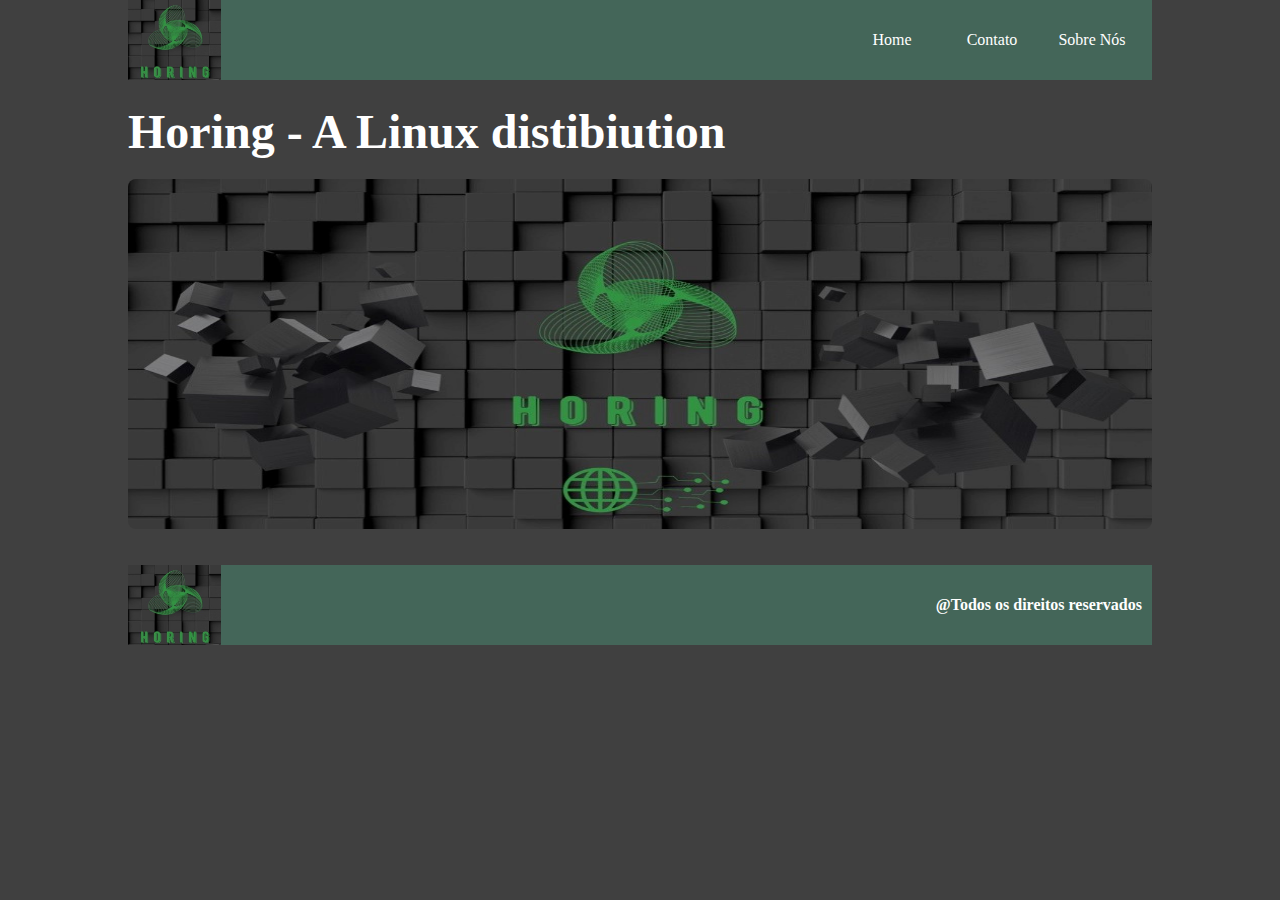
==== About_Horny/about.html @ 2c42494b "First Commit" ====
<!DOCTYPE html>
<html lang="en">

<head>
    <meta charset="UTF-8">
    <meta http-equiv="X-UA-Compatible" content="IE=edge">
    <meta name="viewport" content="width=device-width, initial-scale=1.0">
    <link rel="stylesheet" href="style.css">
    <link rel="icon"
        href="./assets/icon.jpg"
        type="image/x-icon" />

    <title>Horing</title>
</head>

<body>
    <header>
        <img class="logo" src="./assets/icon.jpg" alt="">
        <nav>
            <ul>
                <li><a href="#">Home</a></li>
                <li><a href="./Contato.html">Contato</a></li>
                <li><a href="./Sobre.html">Sobre Nós</a></li>
            </ul>
        </nav>
    </header>

    
    <div class="bannercont">
        <h1>Horing - A Linux distibiution</h1>
        <div class="banner">
        <img src="./assets/image.jpg" alt="">
        </div>
    </div>

    <footer>
        <img class="logo" src="./assets/icon.jpg" alt="">
        <nav>
            <ul>
                <li>
                    <h4 style="background-color: #446659; color: white;">@Todos os direitos reservados</h4>
                </li>
            </ul>
        </nav>
    </footer>
</body>

</html>
---- About_Horny/style.css ----
* {
    margin: 0;
    padding: 0;
    background-color: #404040;
    color: white;
}

body {
    width: 80%;
    margin: auto;
}

.logo {
    width: 10%;
    height: 100%;
}

header {
    height: 80px;
    width: 100%;
    display: flex;
    align-items: center;
    justify-content: space-between;
}

ul {
    display: flex;
    padding: 0 10px;
    list-style: none;
    height: 100%;
    justify-content: center;
    align-items: center;
    background-color: #446659;
}

li {
    display: flex;
    height: 100%;
    justify-content: center;
    align-items: center;
    background-color: #446659;
}

a {
    color: white;
    margin: 5px;
    text-decoration: none;
    width: 5rem;
    height: 100%;
    display: flex;
    justify-content: center;
    align-items: center;
    padding: 0 5px;
    background-color: #446659;
}

a:hover {
    color: #446659;
    background-color: #f5f5f5;
}

nav {
    width: 100%;
    height: 100%;
    display: flex;
    flex-direction: row;
    align-items: center;
    justify-content: end;
    background-color: #446659;
}

.bannercont{
    margin-top: 1.5rem;
    font-size: 1.5rem;
}

.banner {
    /*margin-top: 2em;*/
    width: 100%;
    height: 350px;
    border-radius: 8px;
    display: flex;
    flex-direction: column;
    align-items: center;
    /*padding-top: 1.5em;*/
    margin-bottom: 1.5em;
}

.banner img {
    /*margin-top: 25px;*/
    height: 100%;
    width: 100%;
    contain: layout;
    border-radius: 8px;
}

.destaque {
    height: 25em;
    border-radius: 8px;
    margin-top: 150px;
}



.hrperfect {
    height: 2.8px;
    width: 60px;
}

.destaque .containerCard {
    height: 100%;
    display: flex;
    justify-content: space-around;
}

.destaque .card {
    width: 22%;
    margin-top: 20px;
    height: 80%;
    border-radius: 8px;
    display: flex;
    flex-direction: column;
    align-items: center;
    justify-content: space-between;
}

.card img {
    width: 100%;
    height: 320px;
    border-radius: 8px;
    object-fit: fill;
}
.products {

    border-radius: 8px;
    margin-top: 150px;
    margin-bottom: 90px;
}
.products .containerCard {
    height: 100%;
    display: flex;
    justify-content: space-around;
    flex-wrap: wrap;
}

.products .card {
    width: 25%;
    margin: 10px;
    margin-top: 20px;
    height: 80%;
    border-radius: 8px;
    display: flex;
    flex-direction: column;
    align-items: center;
    justify-content: space-between;
}
.products .card p{
    color: red;
}


form {
    display: flex;
    flex-direction: column;
    align-items: center;
}

form input {
    height: 30px;
    border-radius: 1.5em;
    border: 1px solid rgb(145, 145, 145);
    padding: 5px;
}

h1 {
    margin-bottom: 20px;
}

body {
    height: 48.6em;
}

.container {
    height: 100%;
    display: flex;
    justify-content: center;
    align-items: center;
}

.subcont {
    display: flex;
    align-items: center;
    justify-content: center;
}

.continf {
    display: flex;
    flex-direction: column;
    justify-content: center;
    align-items: center;
}

.inf {
    width: 80%;
    padding: 10px;
    margin-top: 10px;
    margin-bottom: 10px;
    background-color: #FFF;
    border-radius: 20px;
}

.inputs {
    display: flex;
    flex-direction: column;
    justify-content: center;
    width: 80%;
}

.login {
    width: 55%;
    height: auto;
    background-color: rgb(247, 247, 247);
    padding-top: 20px;
    padding-bottom: 20px;
    text-align: center;
    border-radius: 5px;
}

.buttons {
    margin-top: 30px;
    display: flex;
    flex-direction: column;
    width: 80%;
}

.env {
    margin-bottom: 5px;
    height: 40px;
    border-radius: 20px;
    border: none;
    background-color: rgb(0, 0, 0);
    color: white;
    cursor: pointer;
}

.env:hover {
    background-color: rgb(63, 63, 63);
}

.limp {
    height: 40px;
    border-radius: 20px;
    border: none;
    color: white;
    cursor: pointer;
}

.limp:hover {
    background-color: rgb(170, 170, 170);
}

.hr {
    margin: 20px;
    border-bottom: 1px solid rgb(156, 156, 156);
}

.sobre {
    margin-top: 2em;
    width: 100%;
    height: 700px;
    border-radius: 8px;
    display: flex;
    flex-direction: column;
    align-items: center;
    padding-top: 1.5em;
    margin-bottom: 1.5em;
}

.sobre h3 {
    text-align: center;
}

.sobre a {
    margin-top: 25px;
    height: 100%;
    width: 100%;
    border-radius: 100%;
}

.sobre a img {
    border-radius: 100%;
}

.sobre .containerCardSobre {
    height: 100%;
    display: flex;
    justify-content: space-around;

}

.sobre .cardSobre {
    width: 22%;
    margin-top: 20px;
    height: 90%;
    border-radius: 8px;
    display: flex;
    flex-direction: column;
    align-items: center;
    justify-content: flex-start;
}

.cardSobre img {
    width: 100%;
    height: 90%;
    border-radius: 8px;

}

footer {
    height: 80px;
    width: 100%;
    display: flex;
    align-items: center;
    justify-content: space-around;

}

footer nav{
    justify-content: end;
}
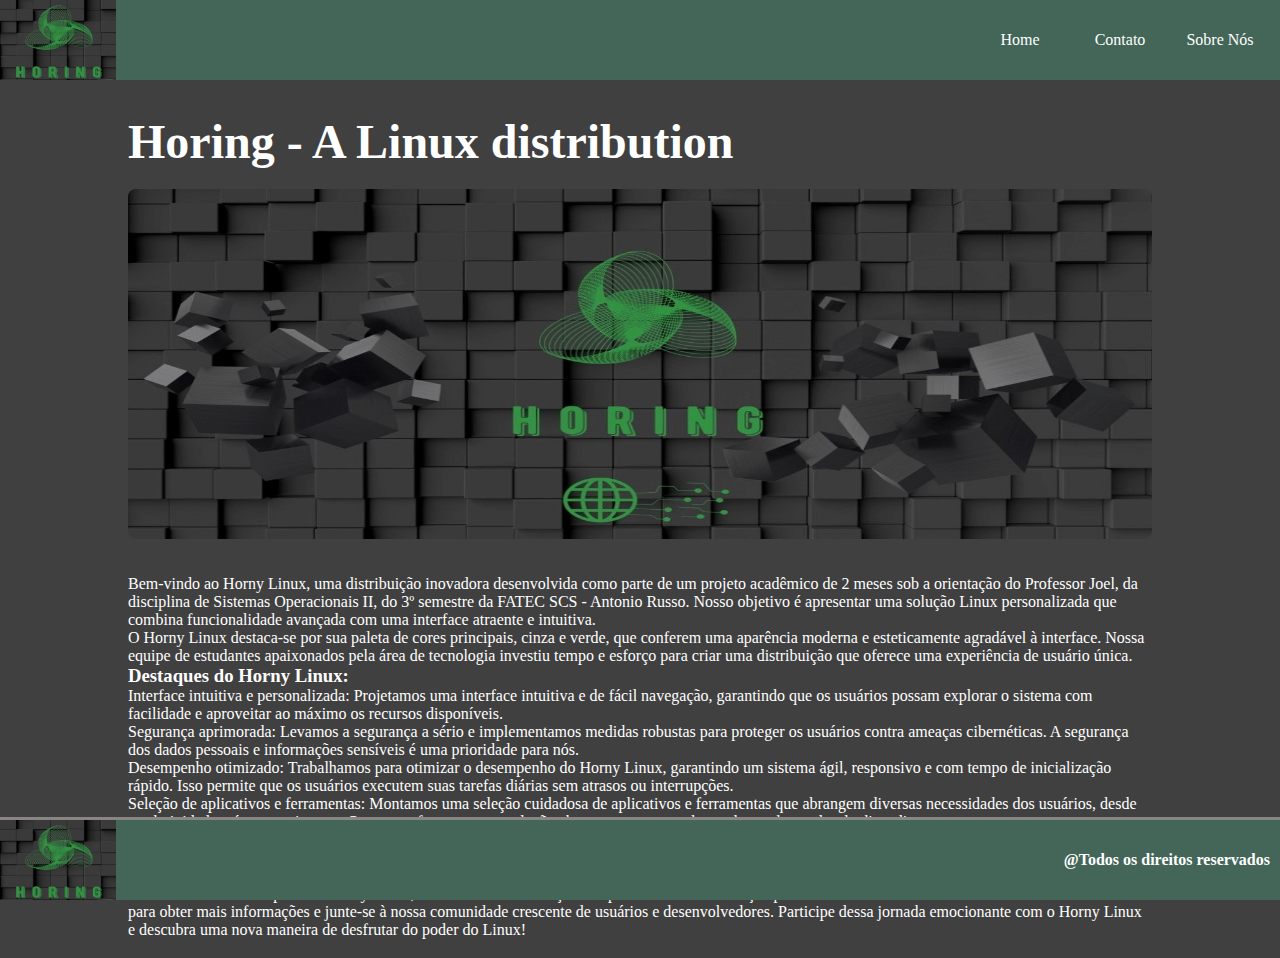
==== commit 50955d53: "new features" ====
--- a/About_Horny/about.html
+++ b/About_Horny/about.html
@@ -1,48 +1,113 @@
 <!DOCTYPE html>
 <html lang="en">
-
-<head>
-    <meta charset="UTF-8">
-    <meta http-equiv="X-UA-Compatible" content="IE=edge">
-    <meta name="viewport" content="width=device-width, initial-scale=1.0">
-    <link rel="stylesheet" href="style.css">
-    <link rel="icon"
-        href="./assets/icon.jpg"
-        type="image/x-icon" />
+  <head>
+    <meta charset="UTF-8" />
+    <meta http-equiv="X-UA-Compatible" content="IE=edge" />
+    <meta name="viewport" content="width=device-width, initial-scale=1.0" />
+    <link rel="stylesheet" href="style.css" />
+    <link rel="icon" href="./assets/icon.jpg" type="image/x-icon" />
 
     <title>Horing</title>
-</head>
+  </head>
 
-<body>
+  <body>
+    <!--Header-->
     <header>
-        <img class="logo" src="./assets/icon.jpg" alt="">
-        <nav>
-            <ul>
-                <li><a href="#">Home</a></li>
-                <li><a href="./Contato.html">Contato</a></li>
-                <li><a href="./Sobre.html">Sobre Nós</a></li>
-            </ul>
-        </nav>
+      <img class="logo" src="./assets/icon.jpg" alt="" />
+      <nav>
+        <ul class="navBar">
+          <li class="navBar"><a href="#">Home</a></li>
+          <li class="navBar"><a href="./Contato.html">Contato</a></li>
+          <li class="navBar"><a href="./Sobre.html">Sobre Nós</a></li>
+        </ul>
+      </nav>
     </header>
 
-    
+    <!--Banner-->
     <div class="bannercont">
-        <h1>Horing - A Linux distibiution</h1>
-        <div class="banner">
-        <img src="./assets/image.jpg" alt="">
-        </div>
+      <h1>Horing - A Linux distribution</h1>
+      <div class="banner">
+        <img src="./assets/image.jpg" alt="" />
+      </div>
     </div>
 
+    <!--Sobre-->
+    <div class="about">
+      <p>
+        Bem-vindo ao Horny Linux, uma distribuição inovadora desenvolvida como
+        parte de um projeto acadêmico de 2 meses sob a orientação do Professor
+        Joel, da disciplina de Sistemas Operacionais II, do 3º semestre da FATEC
+        SCS - Antonio Russo. Nosso objetivo é apresentar uma solução Linux
+        personalizada que combina funcionalidade avançada com uma interface
+        atraente e intuitiva.
+      </p>
+      <p>
+        O Horny Linux destaca-se por sua paleta de cores principais, cinza e
+        verde, que conferem uma aparência moderna e esteticamente agradável à
+        interface. Nossa equipe de estudantes apaixonados pela área de
+        tecnologia investiu tempo e esforço para criar uma distribuição que
+        oferece uma experiência de usuário única.
+      </p>
+
+      <!--Destaques-->
+      <h3>Destaques do Horny Linux:</h3>
+      <p>
+        Interface intuitiva e personalizada: Projetamos uma interface intuitiva
+        e de fácil navegação, garantindo que os usuários possam explorar o
+        sistema com facilidade e aproveitar ao máximo os recursos disponíveis.
+      </p>
+
+      <p>
+        Segurança aprimorada: Levamos a segurança a sério e implementamos
+        medidas robustas para proteger os usuários contra ameaças cibernéticas.
+        A segurança dos dados pessoais e informações sensíveis é uma prioridade
+        para nós.
+      </p>
+
+      <p>
+        Desempenho otimizado: Trabalhamos para otimizar o desempenho do Horny
+        Linux, garantindo um sistema ágil, responsivo e com tempo de
+        inicialização rápido. Isso permite que os usuários executem suas tarefas
+        diárias sem atrasos ou interrupções.
+      </p>
+
+      <p>
+        Seleção de aplicativos e ferramentas: Montamos uma seleção cuidadosa de
+        aplicativos e ferramentas que abrangem diversas necessidades dos
+        usuários, desde produtividade até entretenimento. Queremos fornecer uma
+        solução abrangente que atenda a todas as demandas do dia a dia.
+      </p>
+
+      <p>
+        Compatibilidade e suporte: Garantimos que o Horny Linux seja compatível
+        com uma ampla gama de hardware e dispositivos, permitindo que os
+        usuários aproveitem ao máximo a distribuição. Além disso, estamos
+        prontos para fornecer suporte atencioso e solucionar quaisquer dúvidas
+        ou problemas que possam surgir.
+      </p>
+
+      <p>
+        Convidamos você a explorar o Horny Linux, baixar nossa distribuição e
+        experimentar a combinação perfeita entre funcionalidade e estética.
+        Visite nosso site para obter mais informações e junte-se à nossa
+        comunidade crescente de usuários e desenvolvedores. Participe dessa
+        jornada emocionante com o Horny Linux e descubra uma nova maneira de
+        desfrutar do poder do Linux!
+      </p>
+    </div>
+
+    <!--Footer-->
     <footer>
-        <img class="logo" src="./assets/icon.jpg" alt="">
-        <nav>
-            <ul>
-                <li>
-                    <h4 style="background-color: #446659; color: white;">@Todos os direitos reservados</h4>
-                </li>
-            </ul>
-        </nav>
+      <img class="logo" src="./assets/icon.jpg" alt="" />
+      <nav>
+        <ul>
+          <li>
+            <h4 style="background-color: #446659; color: white">
+              @Todos os direitos reservados
+            </h4>
+          </li>
+        </ul>
+      </nav>
     </footer>
-</body>
-
-</html>+  </body>
+</html>
--- a/About_Horny/style.css
+++ b/About_Horny/style.css
@@ -6,6 +6,7 @@
 }
 
 body {
+    padding: 90px;
     width: 80%;
     margin: auto;
 }
@@ -16,8 +17,11 @@
 }
 
 header {
+    position: fixed;
+    top: 0;
+    left: 0;
+    width: 100%;
     height: 80px;
-    width: 100%;
     display: flex;
     align-items: center;
     justify-content: space-between;
@@ -174,6 +178,8 @@
 
 h1 {
     margin-bottom: 20px;
+    align-items: center;
+    justify-content: center;
 }
 
 body {
@@ -317,13 +323,18 @@
 }
 
 footer {
+    border-top:solid #898585;
     height: 80px;
     width: 100%;
     display: flex;
     align-items: center;
     justify-content: space-around;
-
-}
+    position: fixed;
+    bottom:0;
+    left: 0;
+}
+
+
 
 footer nav{
     justify-content: end;
